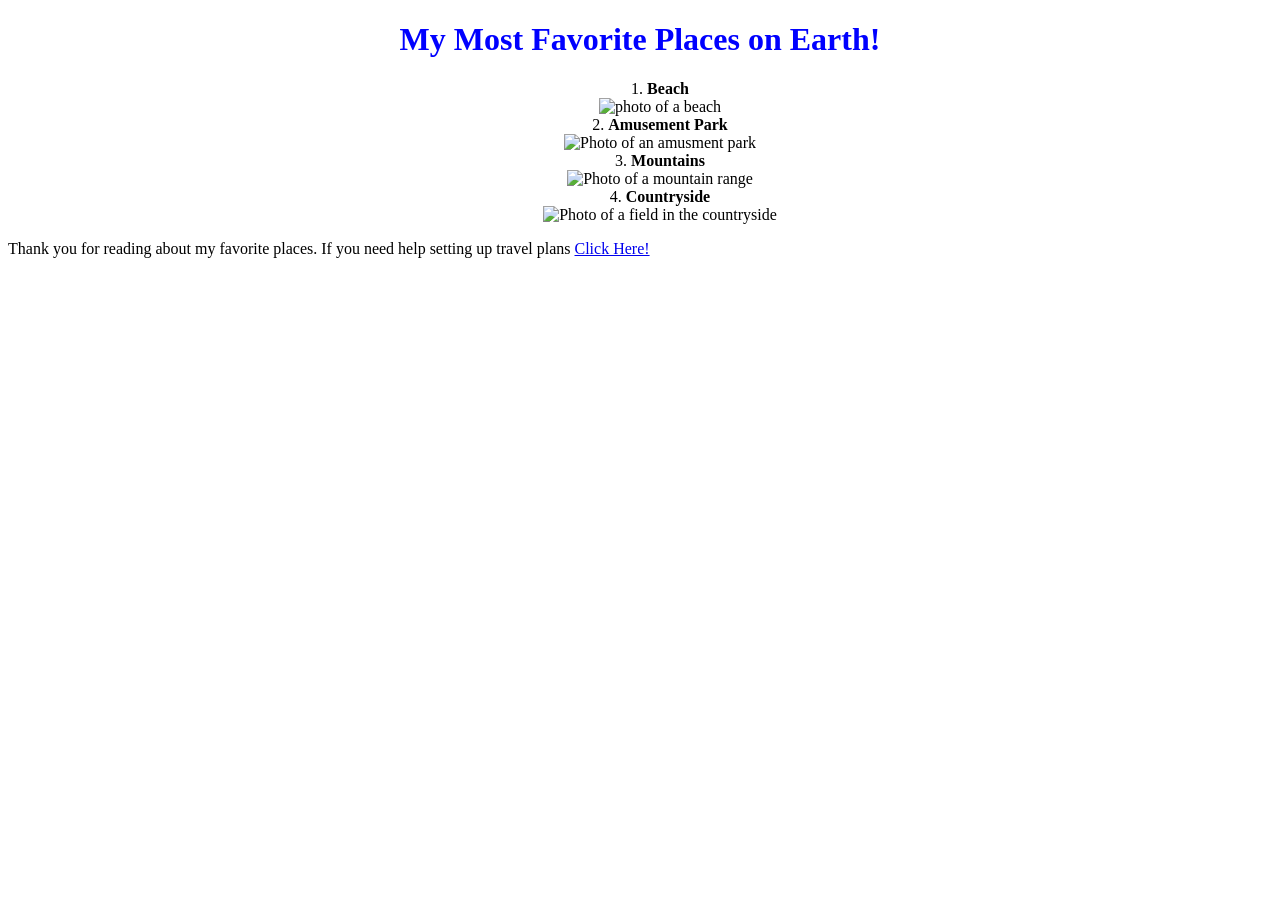
==== favorite-places.html @ 27256c93 "add css styling" ====
<!DOCTYPE html>
<html>
  <head>
    <link href="css/favoriteplaces.css" rel="stylesheet" type="text/css">
    <title>Favorite Places</title>
  </head>
  <body>
    <h1>My Most Favorite Places on Earth!</h1>
    <ol>
      <li><strong>Beach</strong>
      <br>
      <img src="https://blog.talk.edu/wp-content/uploads/beach-weather-300x300.jpg" alt="photo of a beach">
      </li>
      <li><strong>Amusement Park</strong>
      <br>
      <img src="https://www.elitchgardens.com/sites/elitch2/uploads/images/theme-park.jpg" alt="Photo of an amusment park">
      </li>
      <li><strong>Mountains</strong>
      <br>
      <img src="http://ryanfowler.photography/wp-content/uploads/2017/09/MG_0786-Edit-1-300x300.jpg" alt="Photo of a mountain range">
      </li>
      <li><strong>Countryside</strong>
      <br>
      <img src="https://www.derekprincearmenia.com/wp-content/uploads/2015/02/countryside-scenic-209-300x300.jpg" alt="Photo of a field in the countryside">
      </li>
    </ol>
    <p>Thank you for reading about my favorite places. If you need help setting up travel plans <a href="https://www.expedia.com/">Click Here!</a></p>
  </body>
</html>
---- css/favoriteplaces.css ----
h1 {
  text-align: center;
  color: #00f;
}
ol {
  text-align: center;
  list-style-position: inside;
}
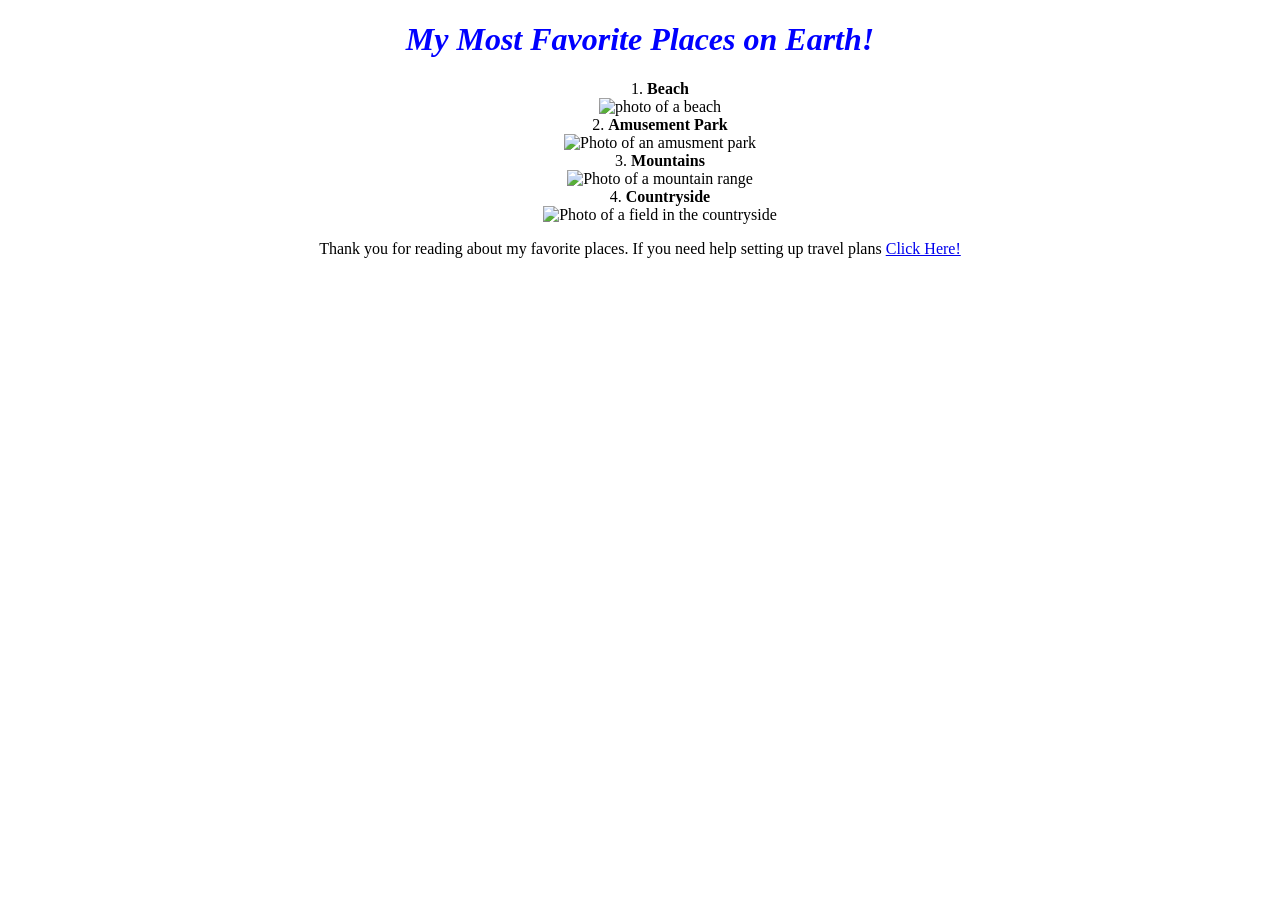
==== commit 75a89de0: "merge css stylesheet and make changes to html files" ====
--- a/favorite-places.html
+++ b/favorite-places.html
@@ -1,7 +1,7 @@
 <!DOCTYPE html>
 <html>
   <head>
-    <link href="css/favoriteplaces.css" rel="stylesheet" type="text/css">
+    <link href="css/styles.css" rel="stylesheet" type="text/css">
     <title>Favorite Places</title>
   </head>
   <body>
--- a/css/styles.css
+++ b/css/styles.css
@@ -0,0 +1,19 @@
+h1 {
+  text-align: center;
+  color: #00f;
+  font-style: italic;
+  font-weight: bold;
+  font-family: serif;
+  line-height: normal;
+}
+body {
+  text-align: center;
+}
+ul {
+  text-align: center;
+  list-style-position: inside;
+}
+ol {
+  text-align: center;
+  list-style-position: inside;
+}
